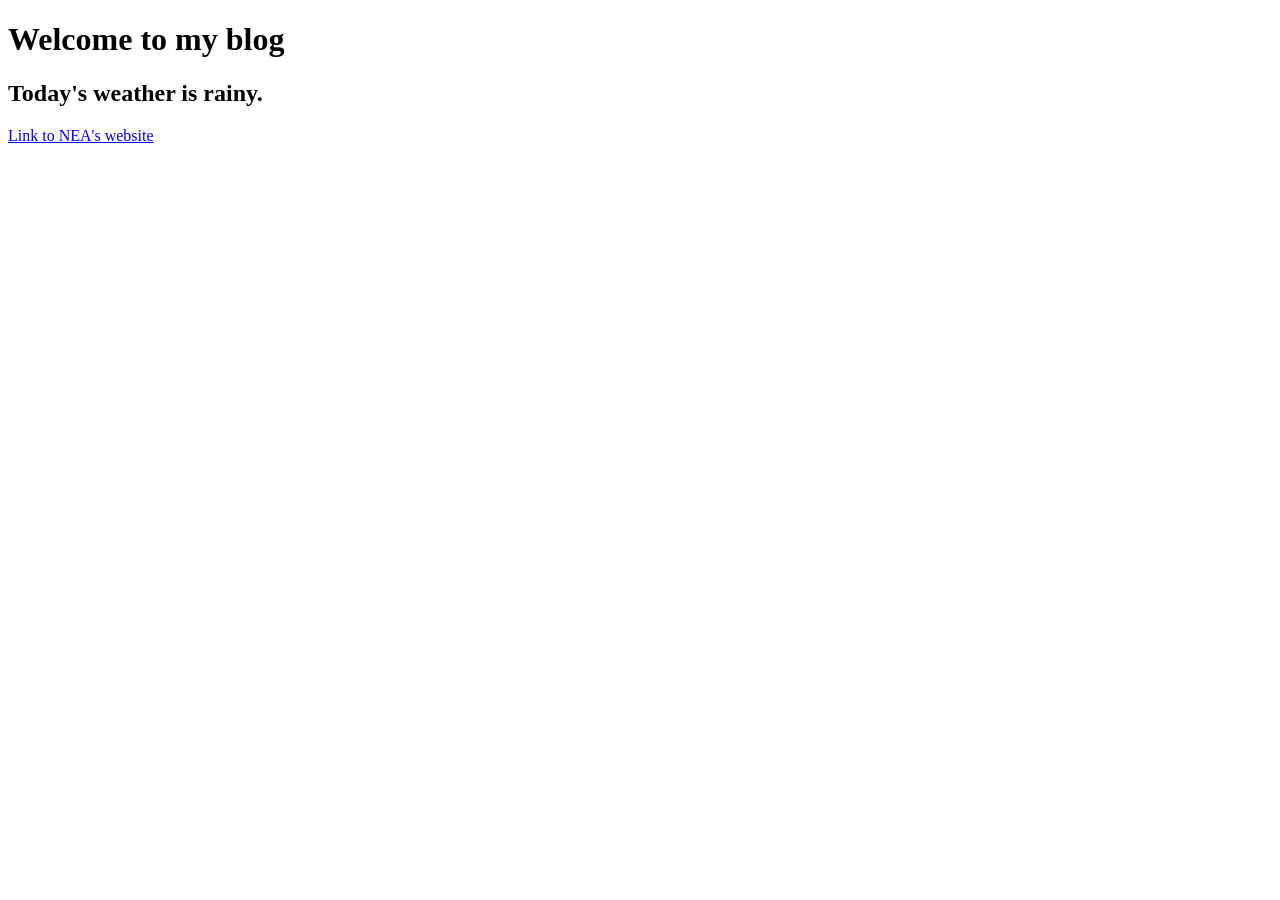
==== index.html @ 99e09e48 "testcode1" ====
<!DOCTYPE html>
<html lang="en">
<head>
    <meta charset="UTF-8">
    <meta name="viewport" content="width=device-width, initial-scale=1.0">
    <title>Document</title>
</head>
<body>
    <h1>Welcome to my blog</h1>
    <h2>Today's weather is rainy.</h2>
    <a href="https://nea.gov.sg">Link to NEA's website</a>
</body>
</html>
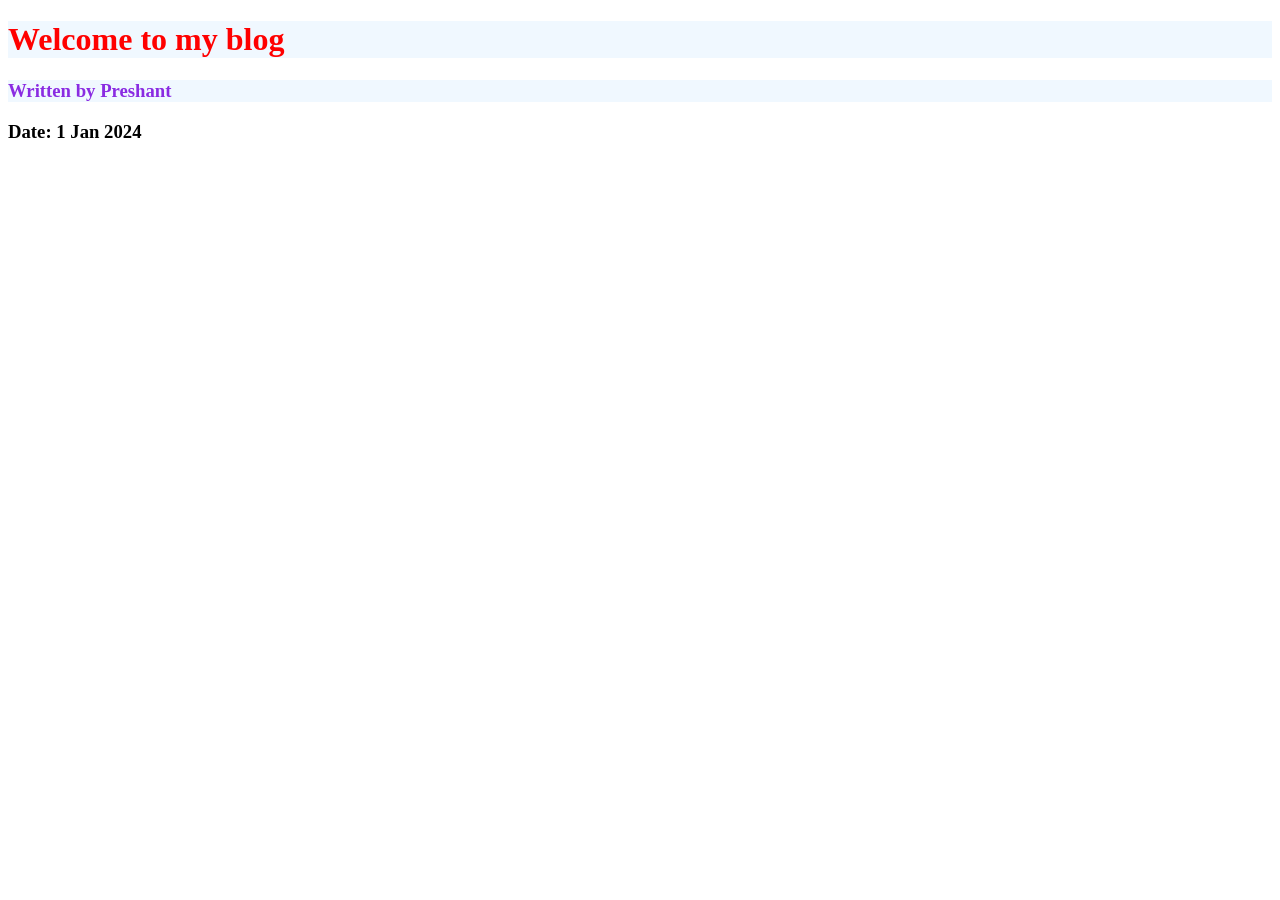
==== commit 379c2fea: "no comment" ====
--- a/index.html
+++ b/index.html
@@ -4,10 +4,11 @@
     <meta charset="UTF-8">
     <meta name="viewport" content="width=device-width, initial-scale=1.0">
     <title>Document</title>
+    <link rel="stylesheet" href="style.css">
 </head>
 <body>
-    <h1>Welcome to my blog</h1>
-    <h2>Today's weather is rainy.</h2>
-    <a href="https://nea.gov.sg">Link to NEA's website</a>
+    <h1 class="title">Welcome to my blog</h1>
+    <h3 class="title" id="important">Written by Preshant</h3>
+    <h3>Date: 1 Jan 2024</h3>
 </body>
 </html>
--- a/style.css
+++ b/style.css
@@ -0,0 +1,20 @@
+/* h1 {
+    color:blueviolet;
+    background-color: yellow;
+    text-align: center;
+    border: 5px black solid;
+    padding-top: 20px;
+    padding-bottom: 20px;
+    margin-bottom: 100px;   
+} */
+
+h1{
+    color: red;
+}
+.title{
+    background-color:aliceblue;
+}
+
+#important{
+    color:blueviolet
+}
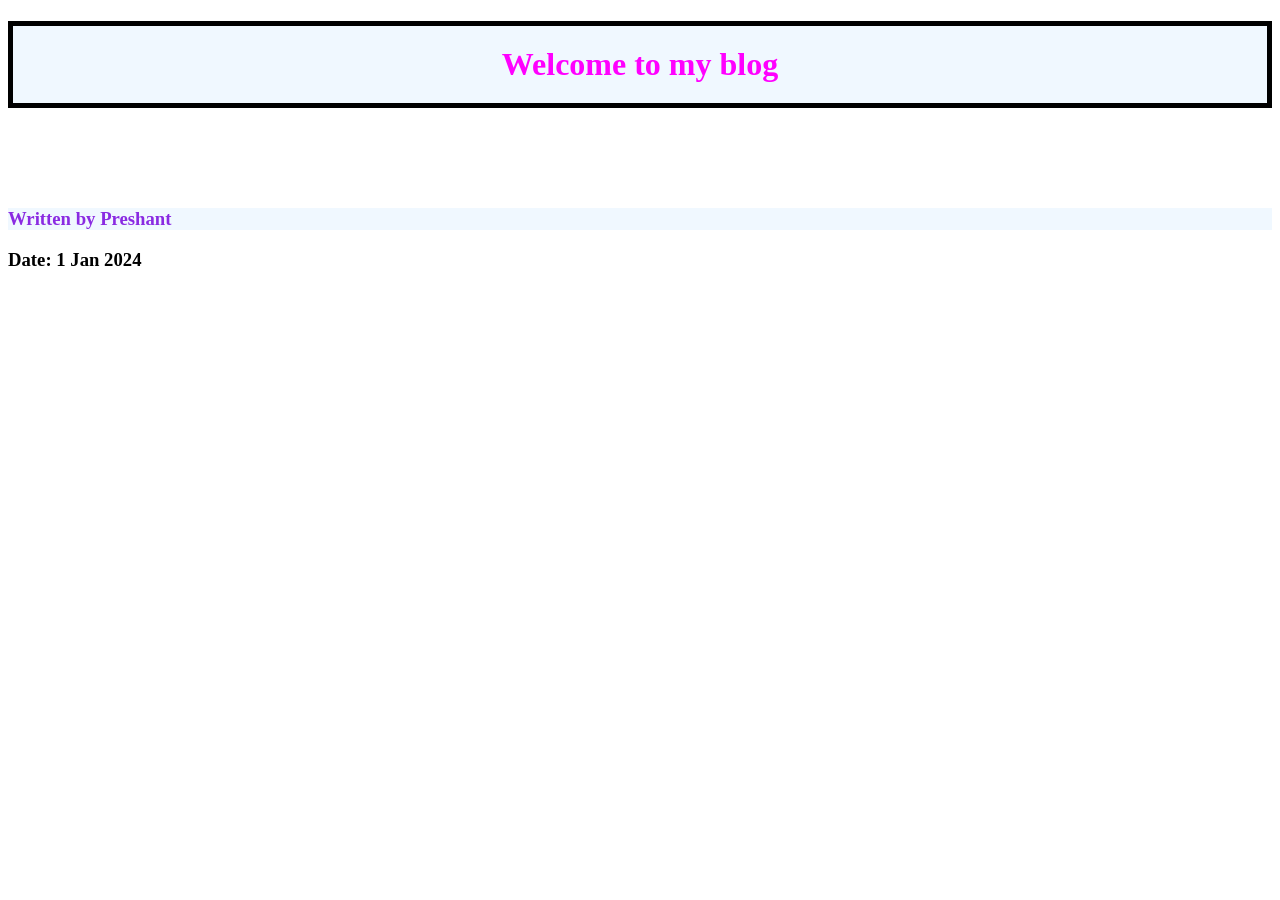
==== commit f144e18e: "with box model" ====
--- a/index.html
+++ b/index.html
@@ -3,7 +3,7 @@
 <head>
     <meta charset="UTF-8">
     <meta name="viewport" content="width=device-width, initial-scale=1.0">
-    <title>Document</title>
+    <title>MJ CSS Trial</title>
     <link rel="stylesheet" href="style.css">
 </head>
 <body>
--- a/style.css
+++ b/style.css
@@ -1,15 +1,11 @@
-/* h1 {
-    color:blueviolet;
+h1 {
+    color: magenta;
     background-color: yellow;
     text-align: center;
     border: 5px black solid;
     padding-top: 20px;
     padding-bottom: 20px;
     margin-bottom: 100px;   
-} */
-
-h1{
-    color: red;
 }
 .title{
     background-color:aliceblue;
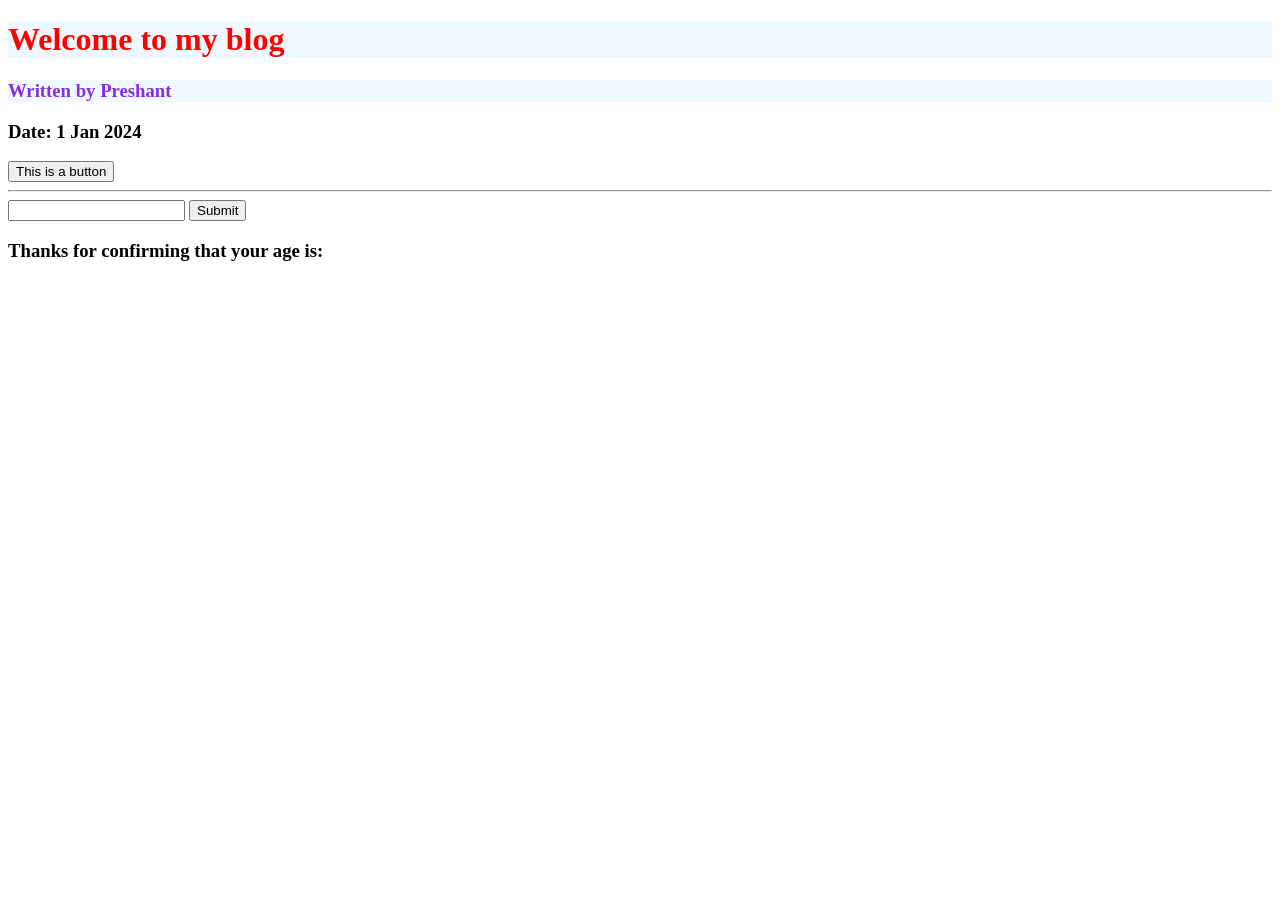
==== commit 763a5b4e: "added javascript" ====
--- a/index.html
+++ b/index.html
@@ -5,10 +5,20 @@
     <meta name="viewport" content="width=device-width, initial-scale=1.0">
     <title>MJ CSS Trial</title>
     <link rel="stylesheet" href="style.css">
+    <script src="script.js"></script>
 </head>
 <body>
     <h1 class="title">Welcome to my blog</h1>
     <h3 class="title" id="important">Written by Preshant</h3>
     <h3>Date: 1 Jan 2024</h3>
+    <button onclick="sayHello()">This is a button</button>
+
+    <hr>
+
+    <input type="text" name="Age" id="user-input">
+    <button onclick="showAge()">Submit</button>
+    
+    <h3>Thanks for confirming that your age is: <span id="header-age"></span></h3>
+
 </body>
 </html>
--- a/style.css
+++ b/style.css
@@ -1,4 +1,4 @@
-h1 {
+/* h1 {
     color: magenta;
     background-color: yellow;
     text-align: center;
@@ -6,6 +6,9 @@
     padding-top: 20px;
     padding-bottom: 20px;
     margin-bottom: 100px;   
+} */
+h1{
+    color: red
 }
 .title{
     background-color:aliceblue;
